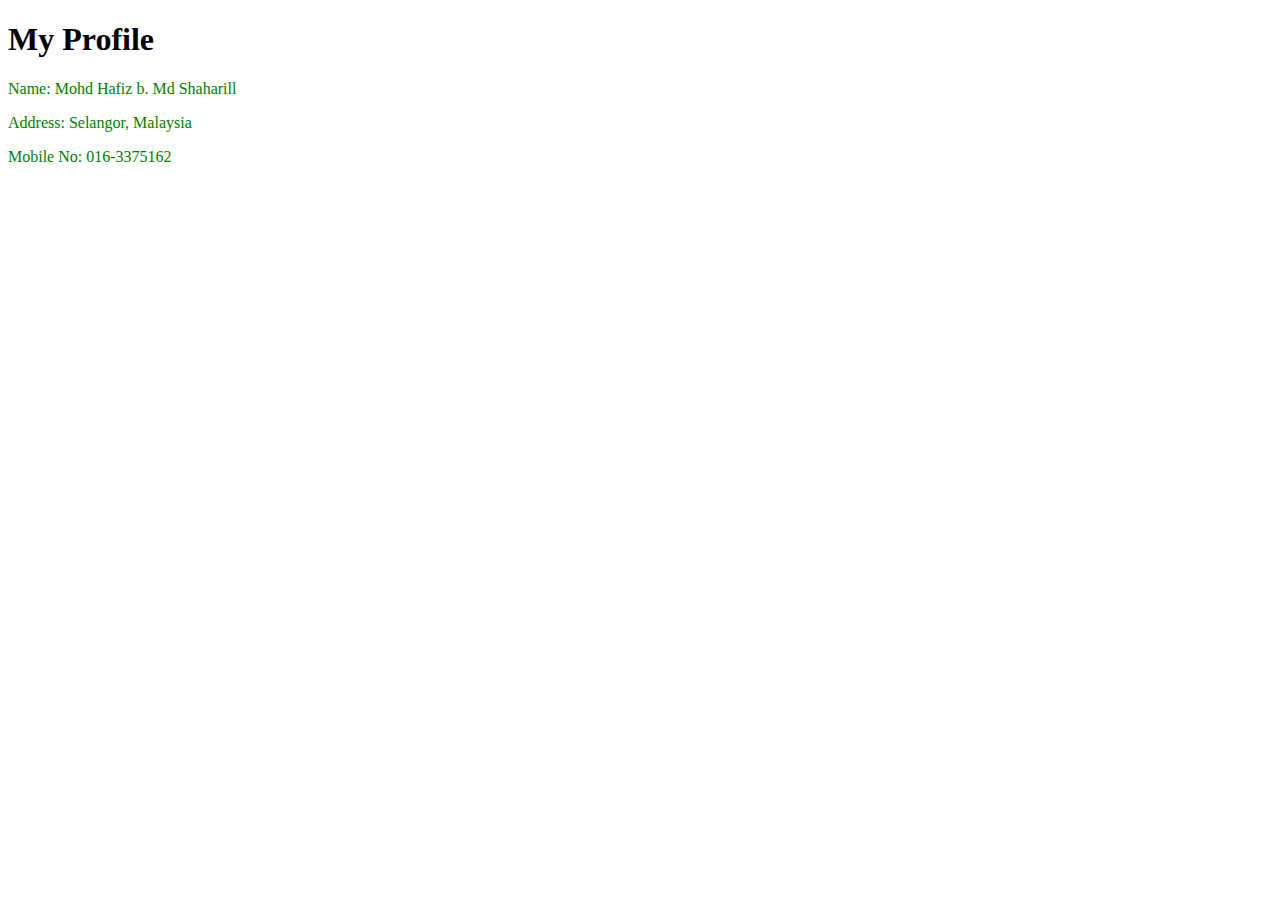
==== index.html @ bc18d825 "change p to green" ====
<!DOCTYPE html>
<html>
<head>
	<title>My Profile</title>
	<style type="text/css">
	p {
		color: green;
	}
	</style>
</head>
<body>
	<h1>My Profile</h1>
	<p>Name: Mohd Hafiz b. Md Shaharill</p>
	<p>Address: Selangor, Malaysia</p>
	<p>Mobile No: 016-3375162</p>
</body>
</html>
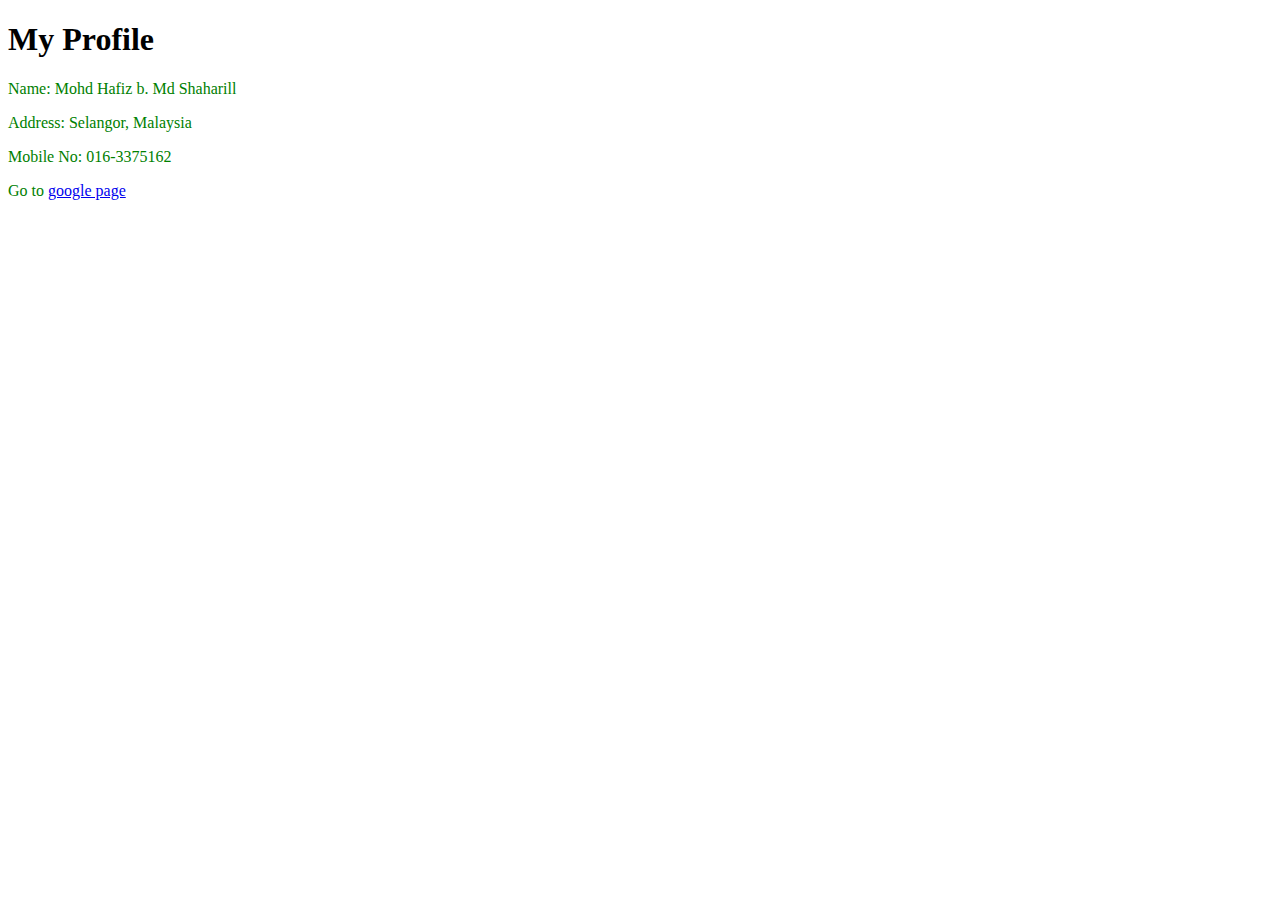
==== commit bfadfd71: "add link to google" ====
--- a/index.html
+++ b/index.html
@@ -13,5 +13,6 @@
 	<p>Name: Mohd Hafiz b. Md Shaharill</p>
 	<p>Address: Selangor, Malaysia</p>
 	<p>Mobile No: 016-3375162</p>
+	<p>Go to <a href="http://google.com">google page</a></p>
 </body>
 </html>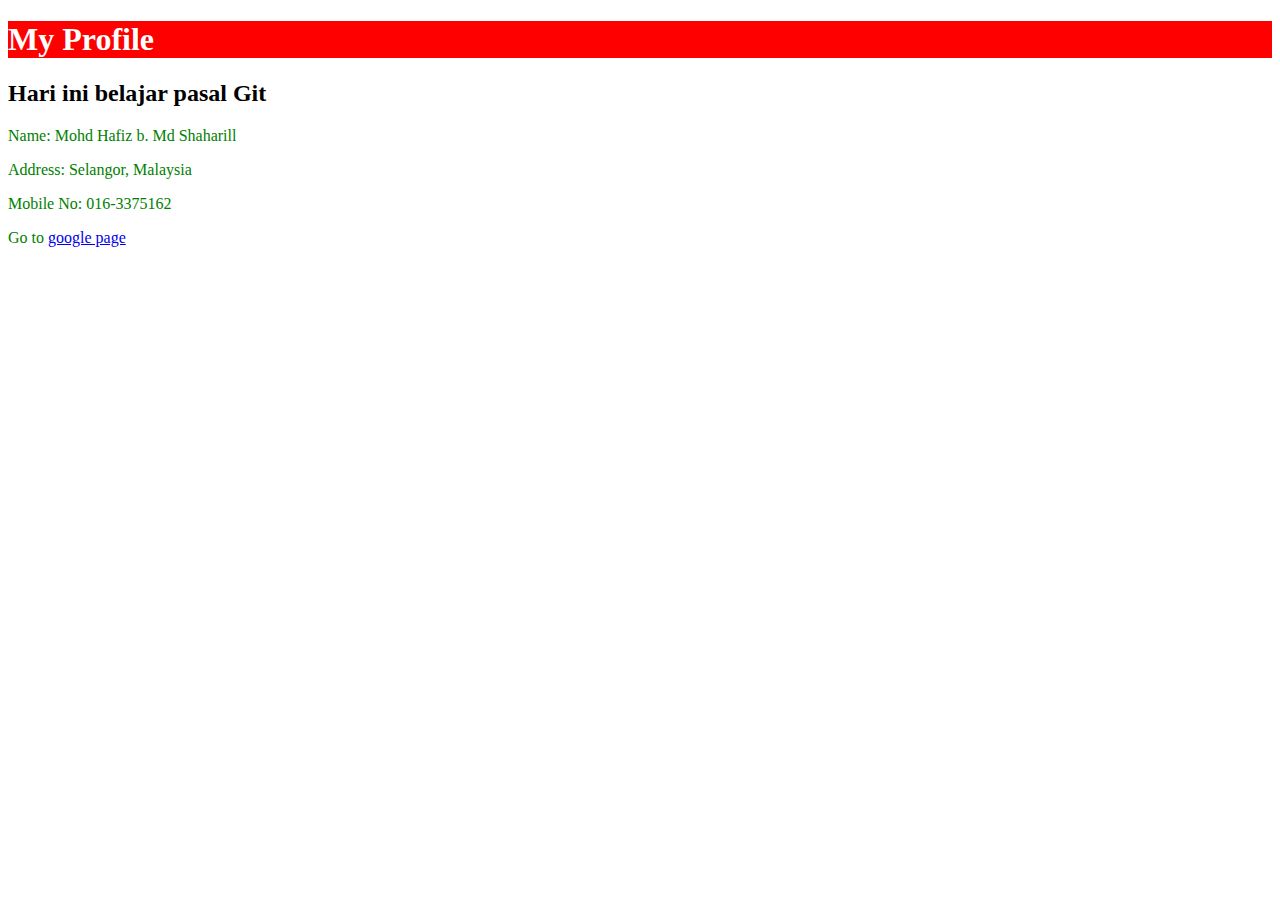
==== commit 62a75908: "add subtitle" ====
--- a/index.html
+++ b/index.html
@@ -6,10 +6,16 @@
 	p {
 		color: green;
 	}
+
+	h1 {
+		color: #fff;
+		background-color: red;
+	}
 	</style>
 </head>
 <body>
 	<h1>My Profile</h1>
+	<h2>Hari ini belajar pasal Git</h2>
 	<p>Name: Mohd Hafiz b. Md Shaharill</p>
 	<p>Address: Selangor, Malaysia</p>
 	<p>Mobile No: 016-3375162</p>
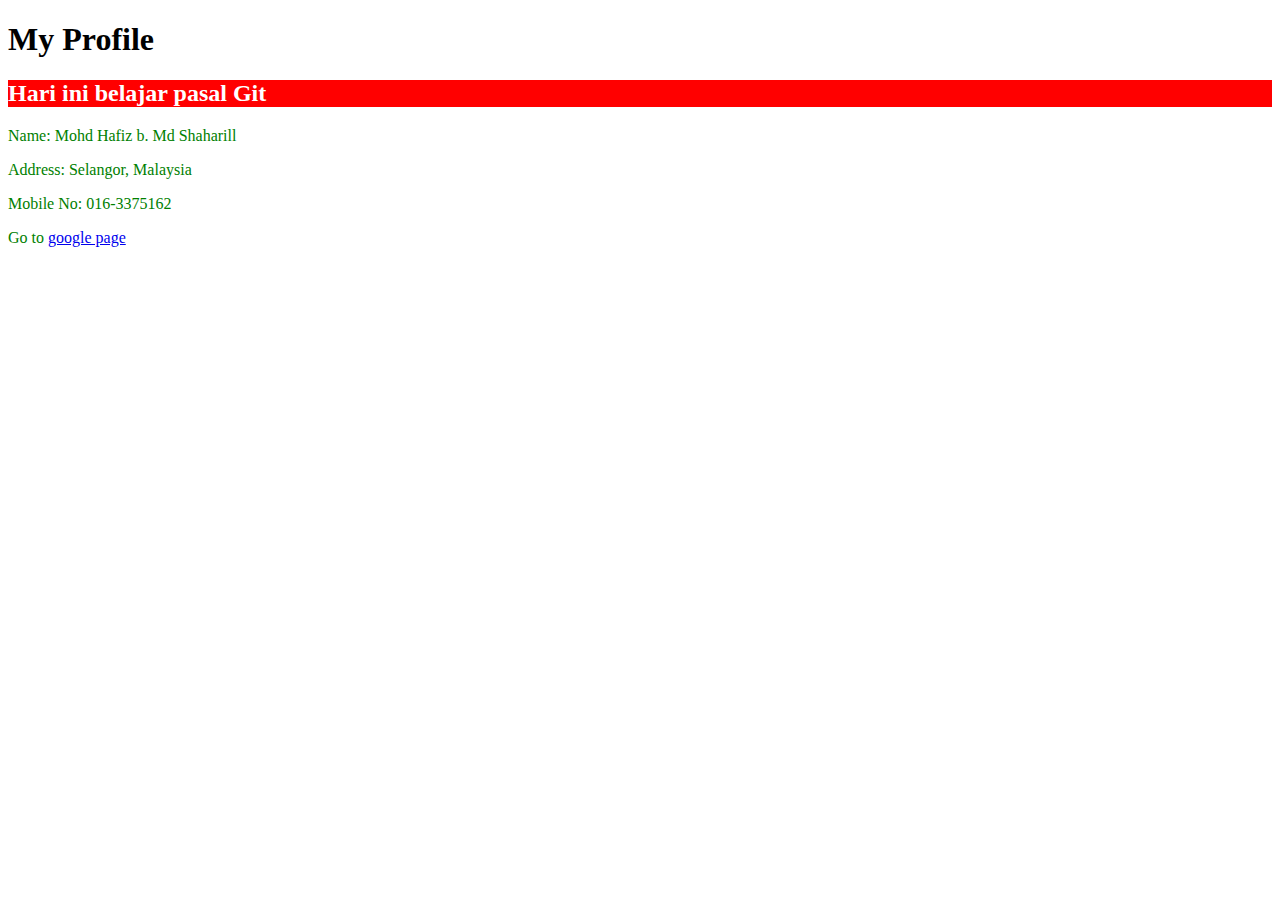
==== commit 51671017: "change style h1 to h2" ====
--- a/index.html
+++ b/index.html
@@ -7,7 +7,7 @@
 		color: green;
 	}
 
-	h1 {
+	h2 {
 		color: #fff;
 		background-color: red;
 	}
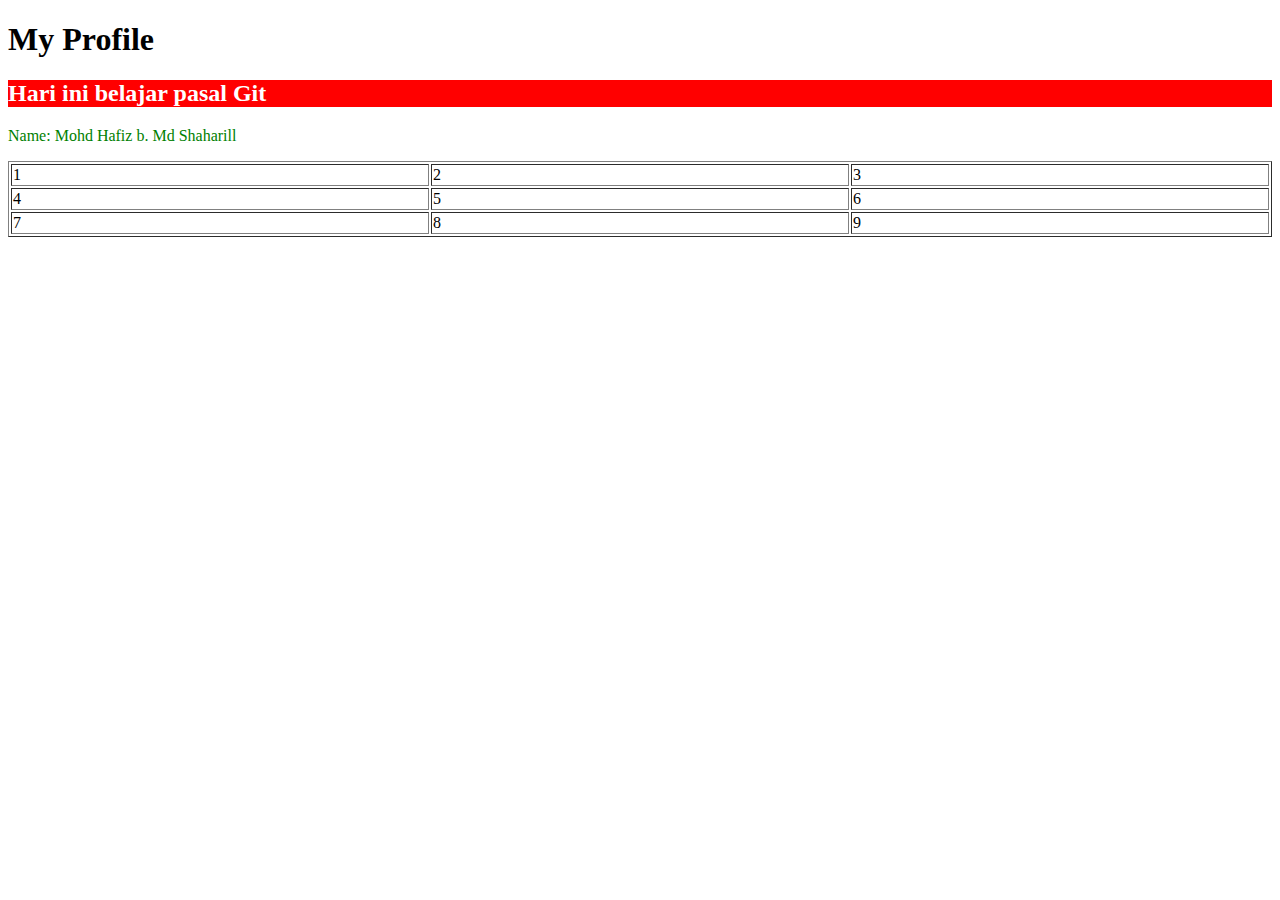
==== commit 04b266f3: "add table" ====
--- a/index.html
+++ b/index.html
@@ -17,8 +17,22 @@
 	<h1>My Profile</h1>
 	<h2>Hari ini belajar pasal Git</h2>
 	<p>Name: Mohd Hafiz b. Md Shaharill</p>
-	<p>Address: Selangor, Malaysia</p>
-	<p>Mobile No: 016-3375162</p>
-	<p>Go to <a href="http://google.com">google page</a></p>
+	<table width="100%" border="1">
+		<tr>
+			<td>1</td>
+			<td>2</td>
+			<td>3</td>
+		</tr>
+		<tr>
+			<td>4</td>
+			<td>5</td>
+			<td>6</td>
+		</tr>
+		<tr>
+			<td>7</td>
+			<td>8</td>
+			<td>9</td>
+		</tr>
+	</table>
 </body>
 </html>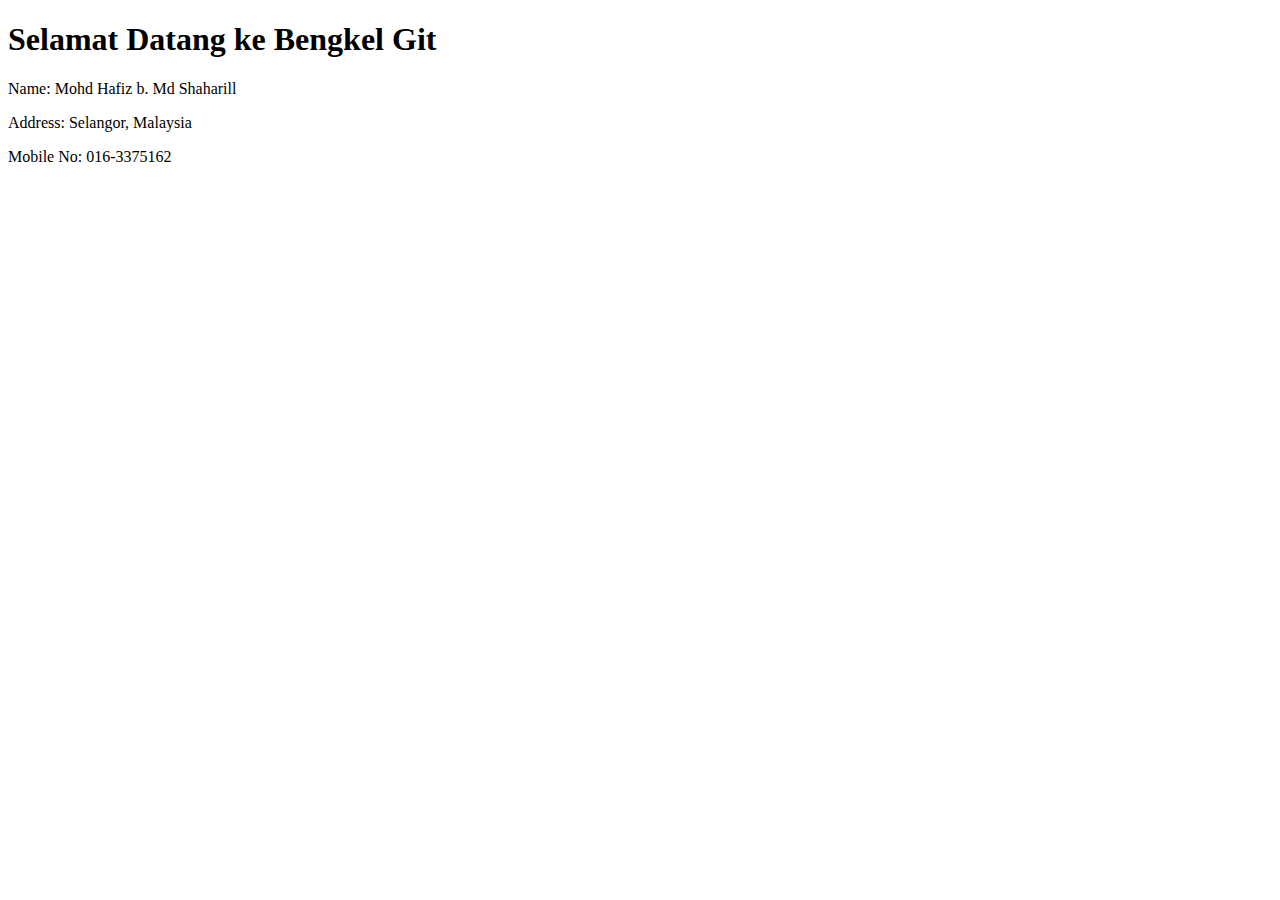
==== commit a5c19d11: "remove css" ====
--- a/index.html
+++ b/index.html
@@ -2,37 +2,11 @@
 <html>
 <head>
 	<title>My Profile</title>
-	<style type="text/css">
-	p {
-		color: green;
-	}
-
-	h2 {
-		color: #fff;
-		background-color: red;
-	}
-	</style>
 </head>
 <body>
-	<h1>My Profile</h1>
-	<h2>Hari ini belajar pasal Git</h2>
+	<h1>Selamat Datang ke Bengkel Git</h1>
 	<p>Name: Mohd Hafiz b. Md Shaharill</p>
-	<table width="100%" border="1">
-		<tr>
-			<td>1</td>
-			<td>2</td>
-			<td>3</td>
-		</tr>
-		<tr>
-			<td>4</td>
-			<td>5</td>
-			<td>6</td>
-		</tr>
-		<tr>
-			<td>7</td>
-			<td>8</td>
-			<td>9</td>
-		</tr>
-	</table>
+	<p>Address: Selangor, Malaysia</p>
+	<p>Mobile No: 016-3375162</p>
 </body>
 </html>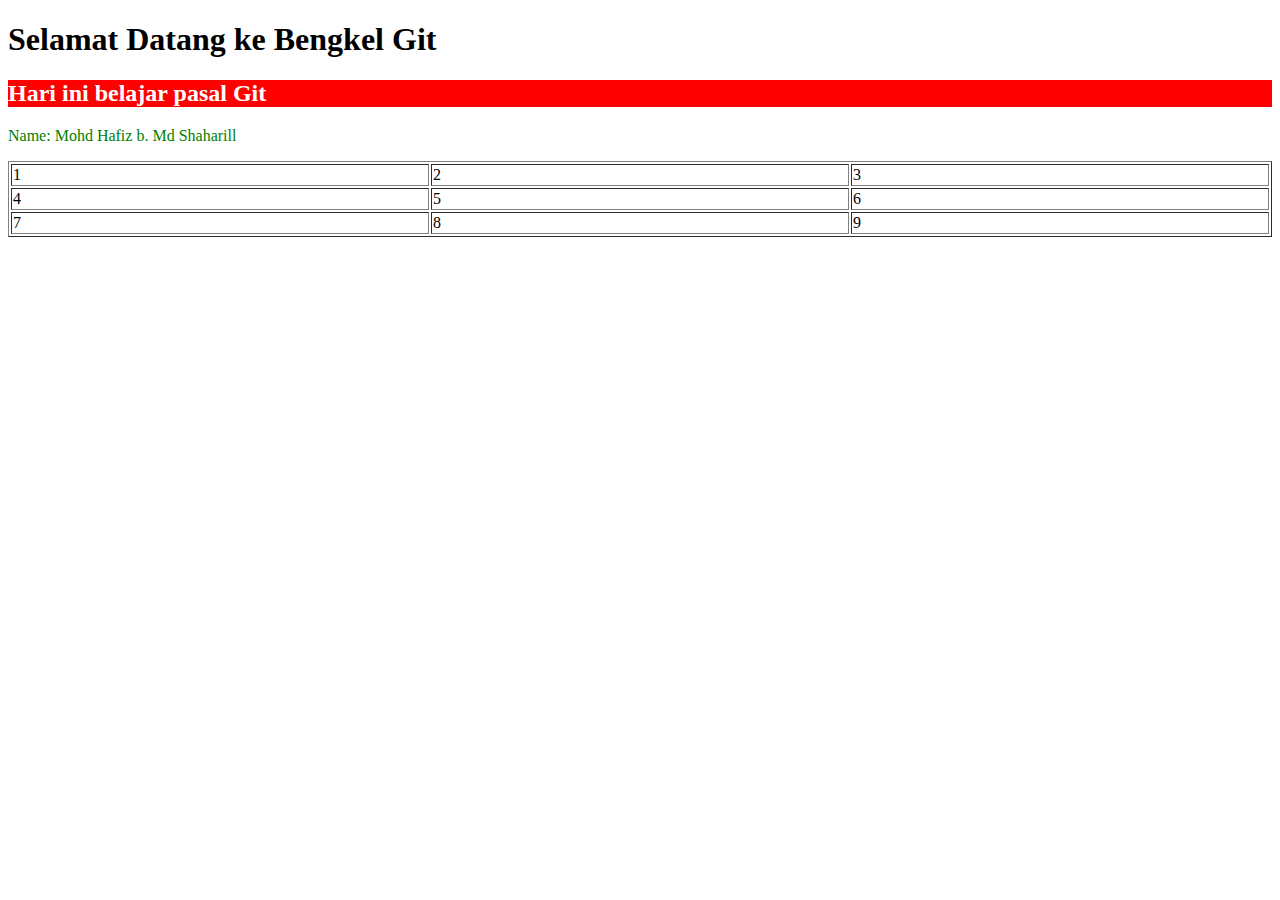
==== commit 3ac3d4c9: "merge with master" ====
--- a/index.html
+++ b/index.html
@@ -2,11 +2,37 @@
 <html>
 <head>
 	<title>My Profile</title>
+	<style type="text/css">
+	p {
+		color: green;
+	}
+
+	h2 {
+		color: #fff;
+		background-color: red;
+	}
+	</style>
 </head>
 <body>
 	<h1>Selamat Datang ke Bengkel Git</h1>
+	<h2>Hari ini belajar pasal Git</h2>
 	<p>Name: Mohd Hafiz b. Md Shaharill</p>
-	<p>Address: Selangor, Malaysia</p>
-	<p>Mobile No: 016-3375162</p>
+	<table width="100%" border="1">
+		<tr>
+			<td>1</td>
+			<td>2</td>
+			<td>3</td>
+		</tr>
+		<tr>
+			<td>4</td>
+			<td>5</td>
+			<td>6</td>
+		</tr>
+		<tr>
+			<td>7</td>
+			<td>8</td>
+			<td>9</td>
+		</tr>
+	</table>
 </body>
 </html>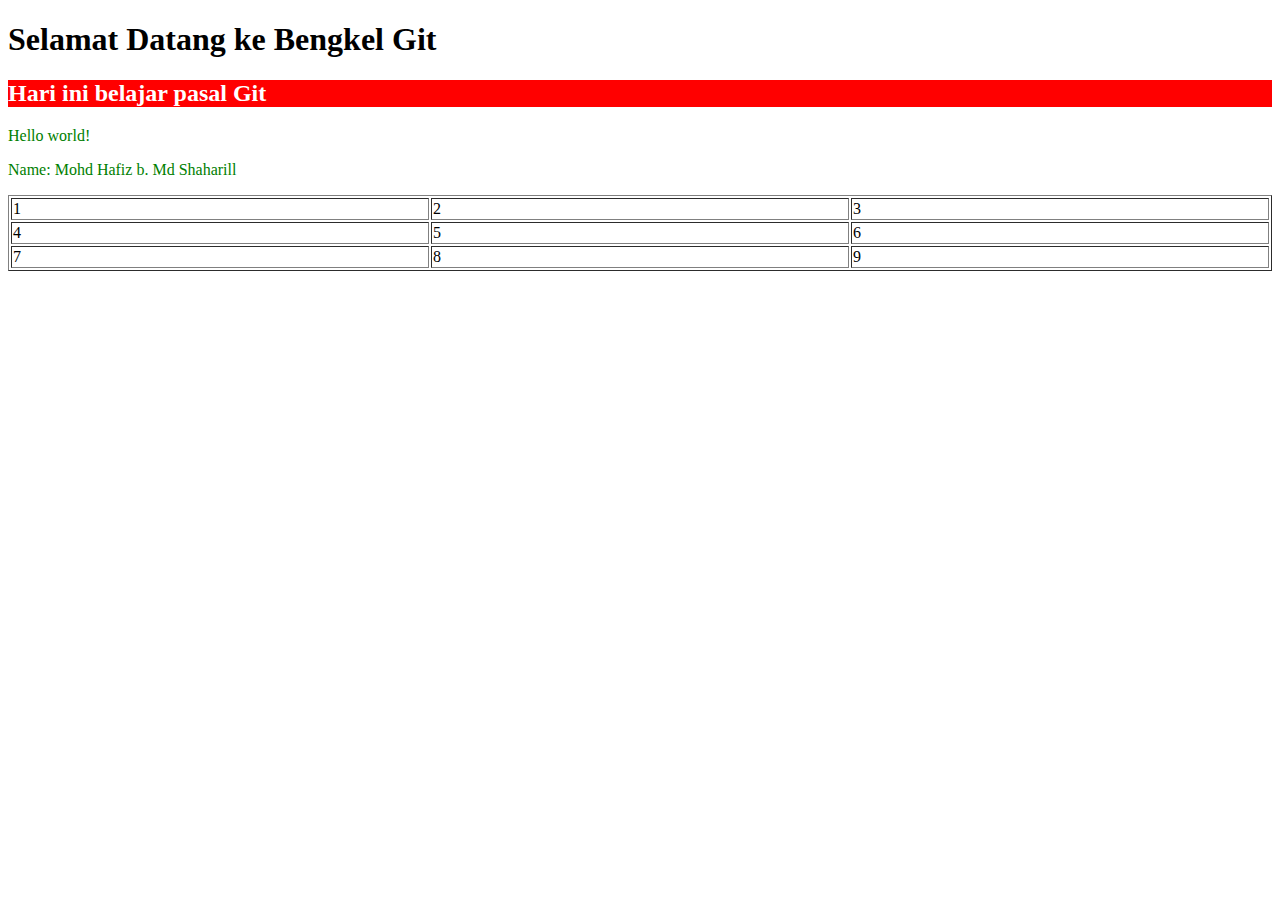
==== commit d40e1b87: "add some text" ====
--- a/index.html
+++ b/index.html
@@ -15,7 +15,8 @@
 </head>
 <body>
 	<h1>Selamat Datang ke Bengkel Git</h1>
-	<h2>Hari ini belajar pasal Git</h2>
+  <h2>Hari ini belajar pasal Git</h2>
+  <p>Hello world!</p>
 	<p>Name: Mohd Hafiz b. Md Shaharill</p>
 	<table width="100%" border="1">
 		<tr>
@@ -35,4 +36,4 @@
 		</tr>
 	</table>
 </body>
-</html>+</html>
